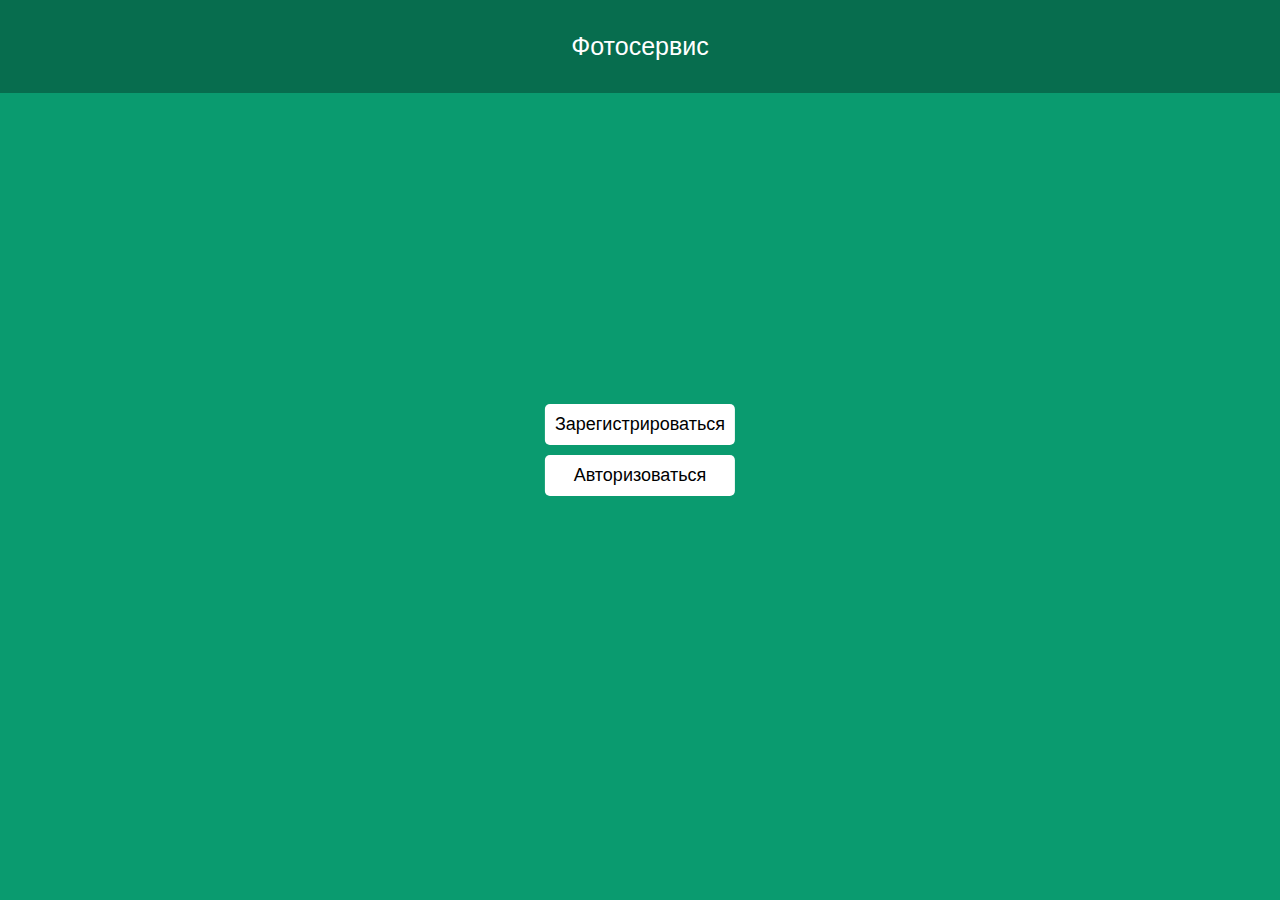
==== index.html @ 74630745 "FE-HTML: Implement index page (draft)" ====
<!DOCTYPE html>
<html lang="ru">
  <head>
    <meta charset="UTF-8" />
    <meta name="viewport" content="width=device-width, initial-scale=1.0" />
    <title>Фотосервис</title>
    <link rel="stylesheet" href="css/style.css" />
  </head>
  <body>
    <header class="header">
      <h1 class="header__title">Фотосервис</h1>
    </header>
    <main>
      <div class="auth-menu">
        <a href="sign-up.html" class="auth-menu__button button button--bigger">
          Зарегистрироваться
        </a>
        <a href="sign-in.html" class="auth-menu__button button button--bigger">
          Авторизоваться
        </a>
      </div>
    </main>
  </body>
</html>
---- css/style.css ----
/* Общие стили */

body {
  margin: 0;
  padding: 0;

  font-family: "Tahoma", Arial, sans-serif;
  font-size: 14px;

  background-color: #0a9b6f;
}

* {
  box-sizing: border-box;
}

/* Кнопки */

.button {
  padding: 10px;
  border: none;
  border-radius: 5px;

  font-size: 14px;
  color: #000000;
  text-align: center;
  text-decoration: none;

  background-color: #ffffff;

  cursor: pointer;
  transition: 0.3s;
}

.button:hover {
  opacity: 0.8;
}

.button:active {
  opacity: 0.5;
}

.button--bigger {
  font-size: 18px;
}

/* Шапка */

.header {
  padding: 15px;

  background-color: #076d4e;
}

.header__title {
  font-size: 25px;
  font-weight: normal;
  text-align: center;
  color: #ffffff;
}

/* Меню авторизации */

.auth-menu {
  position: absolute;
  left: 50%;
  top: 50%;

  display: flex;
  flex-direction: column;

  transform: translate(-50%, -50%);
}

.auth-menu__button {
  margin-bottom: 10px;
}

.auth-menu__button:last-child {
  margin-bottom: 0;
}
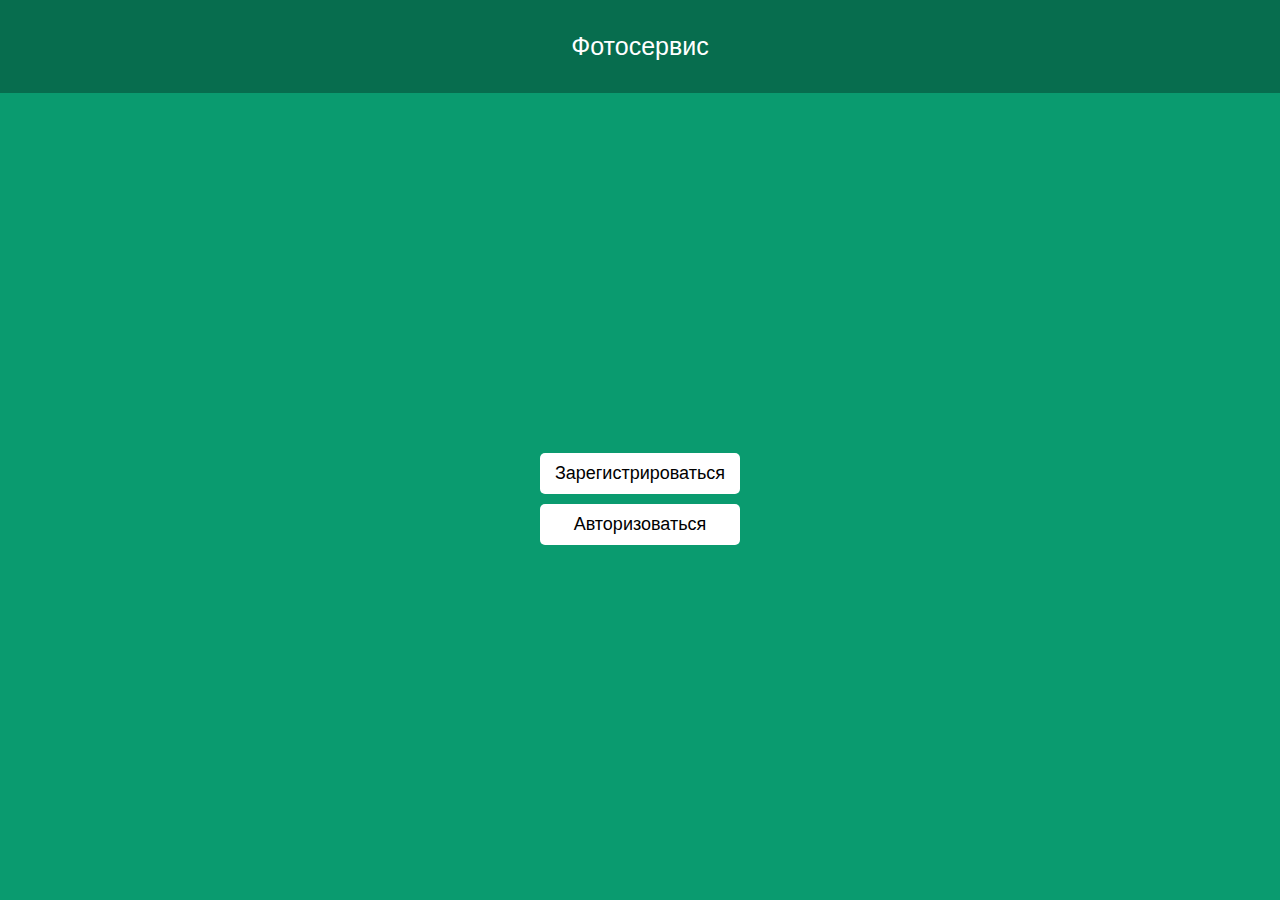
==== commit 9c146d50: "FE-HTML: Implement sign up page" ====
--- a/index.html
+++ b/index.html
@@ -3,14 +3,17 @@
   <head>
     <meta charset="UTF-8" />
     <meta name="viewport" content="width=device-width, initial-scale=1.0" />
-    <title>Фотосервис</title>
+    <title>Фотосервис | Главная</title>
     <link rel="stylesheet" href="css/style.css" />
   </head>
   <body>
+    <!-- Шапка -->
     <header class="header">
       <h1 class="header__title">Фотосервис</h1>
     </header>
+    <!-- Конец шапки -->
     <main>
+      <!-- Меню авторизации -->
       <div class="auth-menu">
         <a href="sign-up.html" class="auth-menu__button button button--bigger">
           Зарегистрироваться
@@ -19,6 +22,7 @@
           Авторизоваться
         </a>
       </div>
+      <!-- Конец меню авторизации -->
     </main>
   </body>
 </html>
--- a/css/style.css
+++ b/css/style.css
@@ -62,20 +62,45 @@
 /* Меню авторизации */
 
 .auth-menu {
-  position: absolute;
-  left: 50%;
-  top: 50%;
+  margin-top: 40vh;
 
   display: flex;
   flex-direction: column;
-
-  transform: translate(-50%, -50%);
+  align-items: center;
 }
 
 .auth-menu__button {
+  width: 200px;
   margin-bottom: 10px;
 }
 
 .auth-menu__button:last-child {
   margin-bottom: 0;
 }
+
+/* Форма */
+
+.form {
+  display: flex;
+  flex-direction: column;
+  align-items: center;
+
+  width: 200px;
+  padding: 15px;
+  border-radius: 10px;
+
+  background-color: rgba(0, 0, 0, 0.7);
+}
+
+.form__label,
+.form__input {
+  margin-bottom: 5px;
+}
+
+.form__label {
+  color: #ffffff;
+}
+
+.form--centered {
+  margin: 30vh auto 0;
+}
